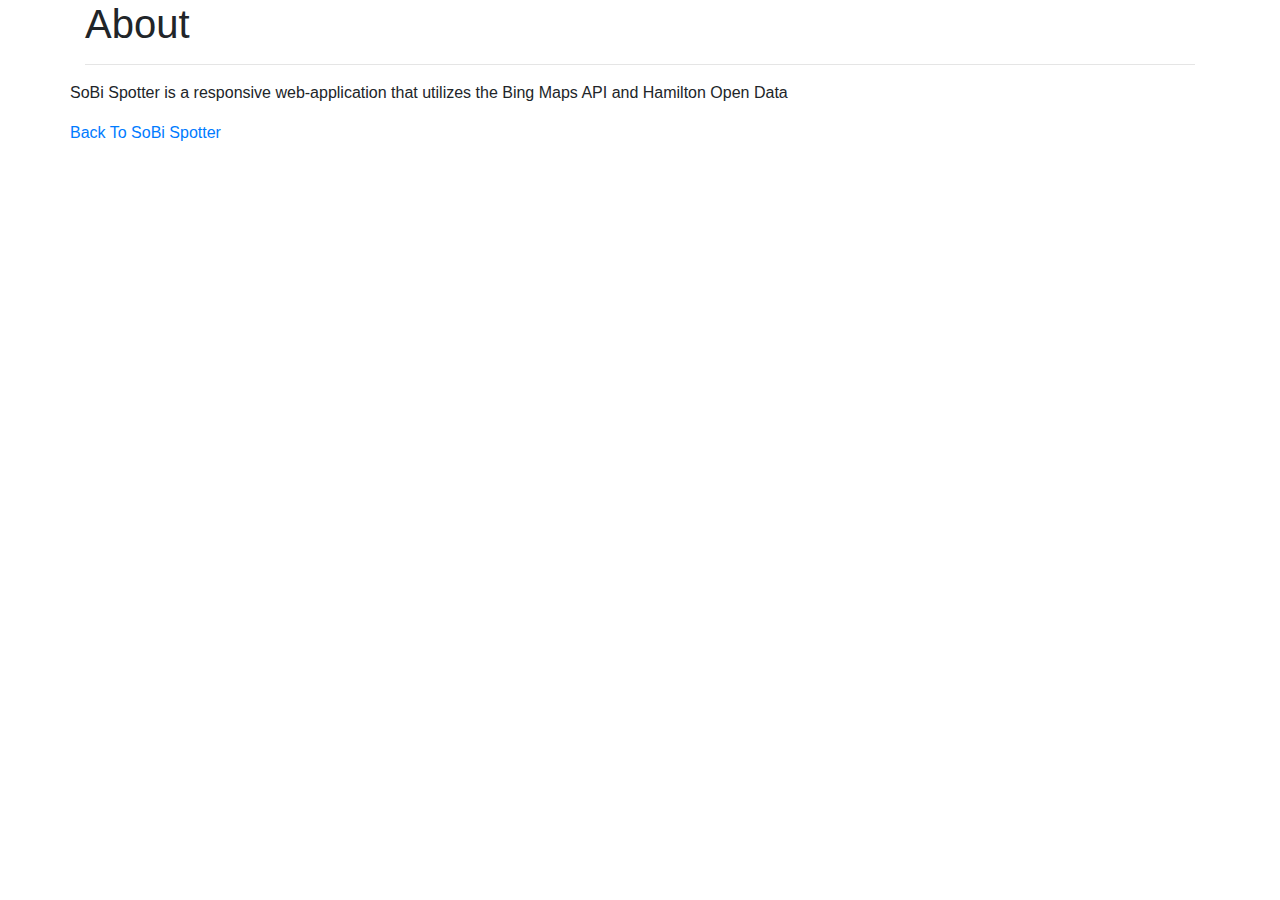
==== about.html @ 320d4fc5 "Beta MOSTLY done" ====
<!DOCTYPE html>
<html lang="en">

<head>
    <meta charset="UTF-8">
    <meta name="viewport" content="width=device-width, initial-scale=1.0">
    <meta http-equiv="X-UA-Compatible" content="ie=edge">
    <link rel="stylesheet" href="src/css/bootstrap.min.css" />
    <link href="https://maxcdn.bootstrapcdn.com/font-awesome/4.7.0/css/font-awesome.min.css" rel="stylesheet">
    <title>About</title>
</head>

<body>
    <div class="container">
        <div class="row">
            <div class="col-sm-12">
                <h1>About</h1>
                <hr>
            </div>
        </div>

        <div class="row">
            <p>SoBi Spotter is a responsive web-application that utilizes the <a>Bing Maps API</a>
            and <a>Hamilton Open Data</a></p>
        </div>

        <div class="row">
            <a href="index.html">Back To SoBi Spotter</a>
        </div>
    </div>
</body>

</html>
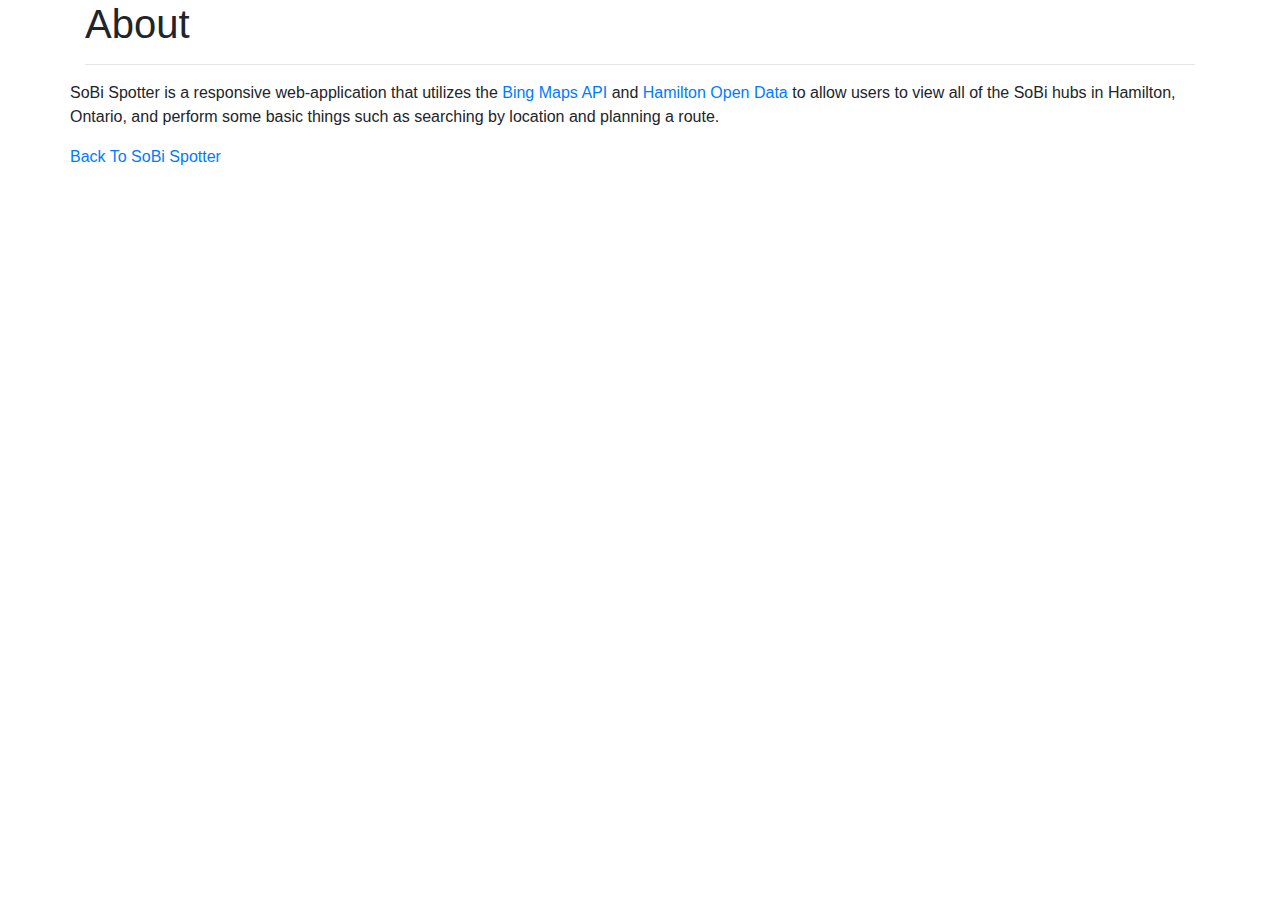
==== commit 2902dc10: "Beta FINAL" ====
--- a/about.html
+++ b/about.html
@@ -20,8 +20,9 @@
         </div>
 
         <div class="row">
-            <p>SoBi Spotter is a responsive web-application that utilizes the <a>Bing Maps API</a>
-            and <a>Hamilton Open Data</a></p>
+            <p>SoBi Spotter is a responsive web-application that utilizes the <a href="https://www.microsoft.com/en-us/maps/documentation">Bing Maps API</a>
+            and <a href="https://open.hamilton.ca">Hamilton Open Data</a> to allow users to view all of the SoBi hubs in Hamilton,
+            Ontario, and perform some basic things such as searching by location and planning a route.</p>
         </div>
 
         <div class="row">
